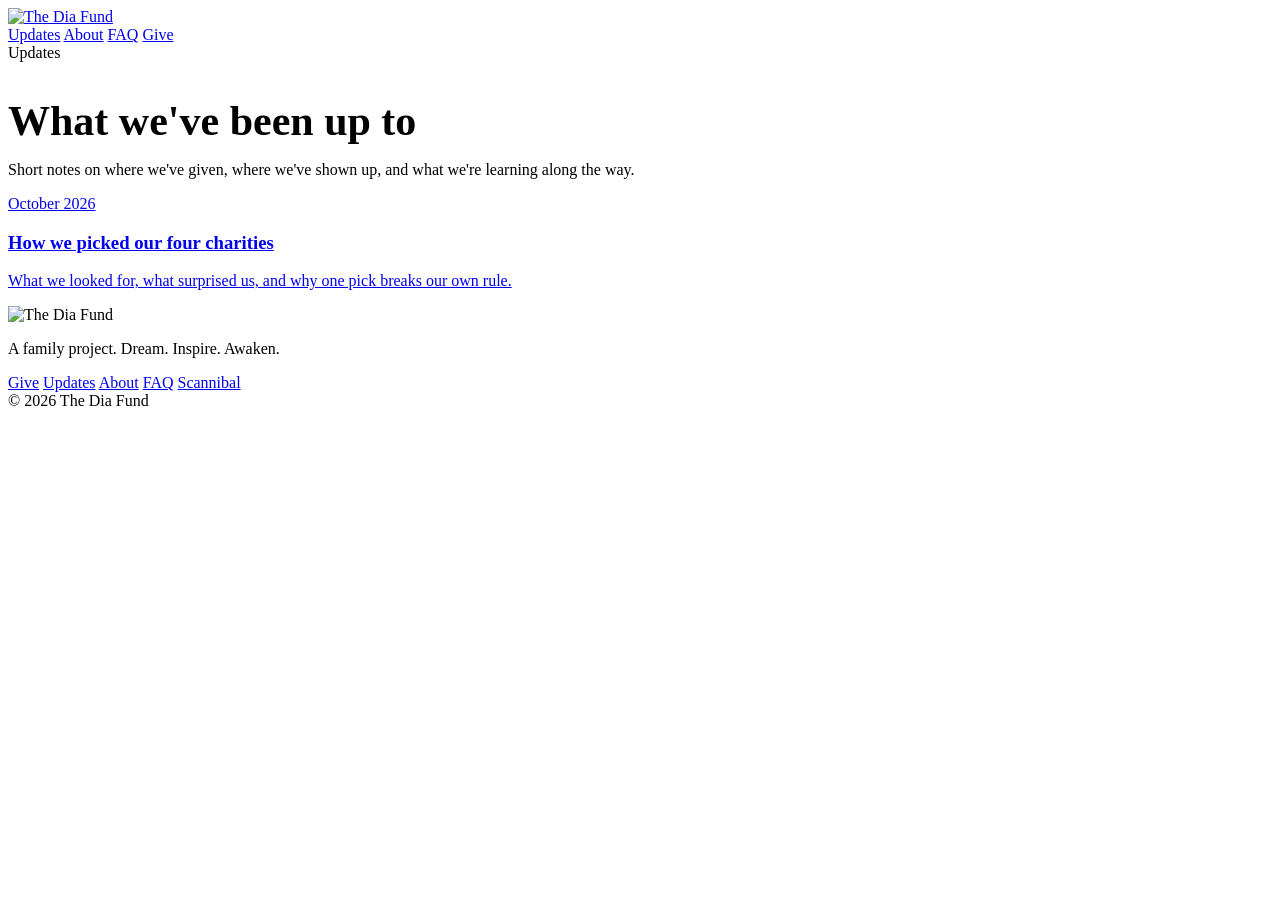
==== public/updates/index.html @ 9bc3addd "Redesign: one clear page, updates section, About and FAQ Brand-board look (Georgia headings, off-whi" ====
<!DOCTYPE html>
<html lang="en">
<head>
    <meta charset="UTF-8">
    <meta name="viewport" content="width=device-width, initial-scale=1.0">
    <title>Updates — The Dia Fund</title>
    <meta name="description" content="What our family has been doing with The Dia Fund.">
    <meta name="theme-color" content="#faf8f5">
    <link rel="icon" href="/assets/favicon-32.png" sizes="32x32" type="image/png">
    <link rel="apple-touch-icon" href="/assets/apple-touch-icon.png">
    <meta property="og:title" content="Updates — The Dia Fund">
    <meta property="og:image" content="https://thediafund.org/assets/og-image.png">
    <link rel="stylesheet" href="/assets/site.css">
</head>
<body>
    <header class="site-header">
        <div class="wrap">
            <a href="/" class="logo"><img src="/assets/logo-horizontal.png" alt="The Dia Fund" width="160" height="64"></a>
            <nav class="site-nav">
                <a href="/updates/">Updates</a>
                <a href="/#about" class="nav-hide">About</a>
                <a href="/#faq" class="nav-hide">FAQ</a>
                <a href="/#donate" class="btn btn-small">Give</a>
            </nav>
        </div>
    </header>

    <main>
        <section>
            <div class="wrap narrow">
                <div class="section-head">
                    <span class="eyebrow">Updates</span>
                    <h1 style="font-size: 42px; margin-bottom: 14px;">What we've been up to</h1>
                    <p>Short notes on where we've given, where we've shown up, and what we're learning along the way.</p>
                </div>
                <!-- Newest first. Each post is a page in /updates/. -->
                <div class="post-list">
                    <a class="post-card" href="/updates/how-we-picked-our-four.html">
                        <div class="post-date">October 2026</div>
                        <h3>How we picked our four charities</h3>
                        <p>What we looked for, what surprised us, and why one pick breaks our own rule.</p>
                    </a>
                </div>
            </div>
        </section>
    </main>

    <footer class="site-footer">
        <div class="wrap">
            <div>
                <img src="/assets/logo-horizontal-white.png" alt="The Dia Fund" width="220" height="88">
                <p>A family project. Dream. Inspire. Awaken.</p>
            </div>
            <div class="footer-links">
                <a href="/#donate">Give</a>
                <a href="/updates/">Updates</a>
                <a href="/#about">About</a>
                <a href="/#faq">FAQ</a>
                <a href="https://scannibal.app" target="_blank" rel="noopener">Scannibal</a>
            </div>
            <div class="footer-credit">&copy; 2026 The Dia Fund</div>
        </div>
    </footer>
</body>
</html>
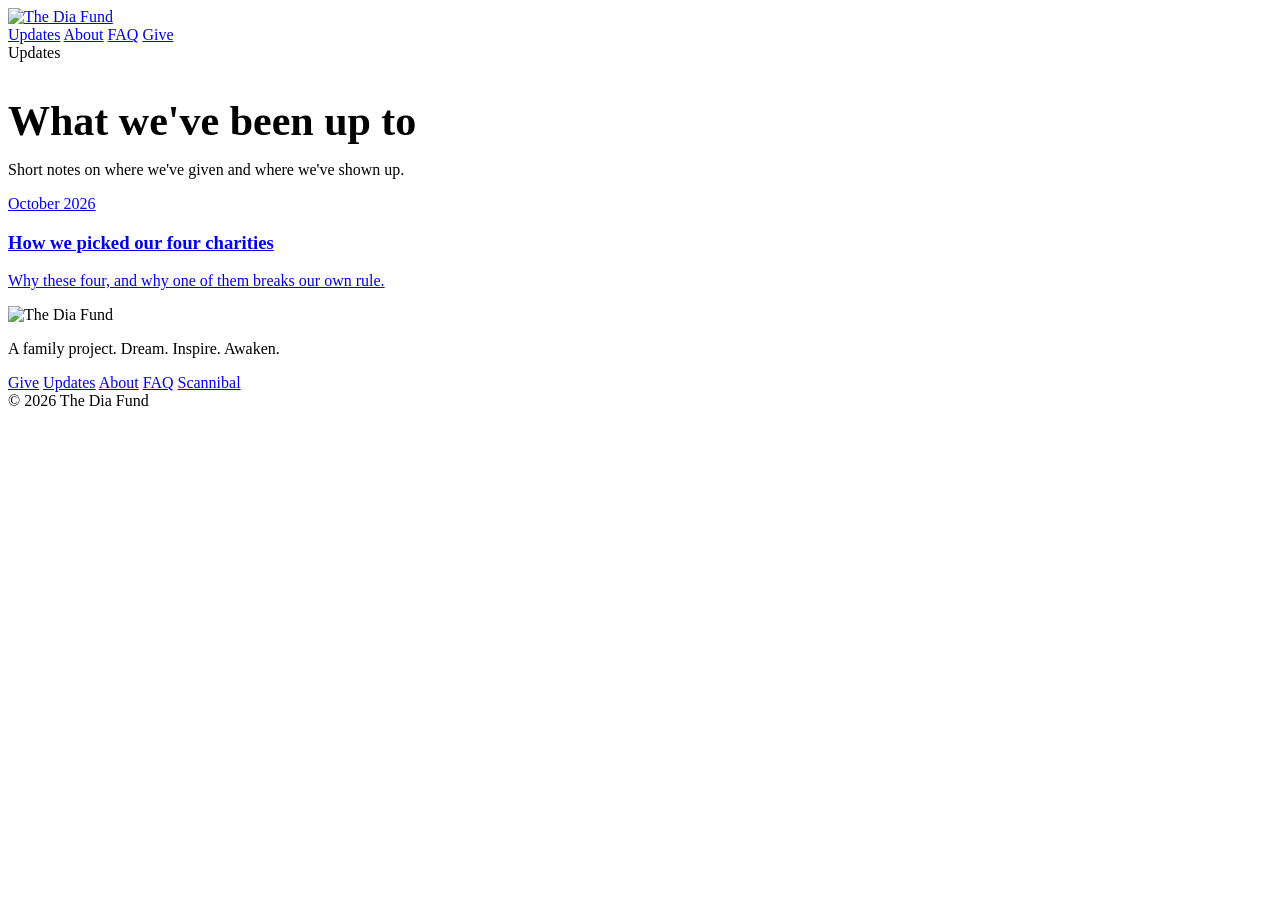
==== commit 8d58ff68: "Drop 'what surprised us'; keep the post about the charities Co-Authored-By: Claude Opus 5.5 <noreply" ====
--- a/public/updates/index.html
+++ b/public/updates/index.html
@@ -31,14 +31,14 @@
                 <div class="section-head">
                     <span class="eyebrow">Updates</span>
                     <h1 style="font-size: 42px; margin-bottom: 14px;">What we've been up to</h1>
-                    <p>Short notes on where we've given, where we've shown up, and what we're learning along the way.</p>
+                    <p>Short notes on where we've given and where we've shown up.</p>
                 </div>
                 <!-- Newest first. Each post is a page in /updates/. -->
                 <div class="post-list">
                     <a class="post-card" href="/updates/how-we-picked-our-four.html">
                         <div class="post-date">October 2026</div>
                         <h3>How we picked our four charities</h3>
-                        <p>What we looked for, what surprised us, and why one pick breaks our own rule.</p>
+                        <p>Why these four, and why one of them breaks our own rule.</p>
                     </a>
                 </div>
             </div>
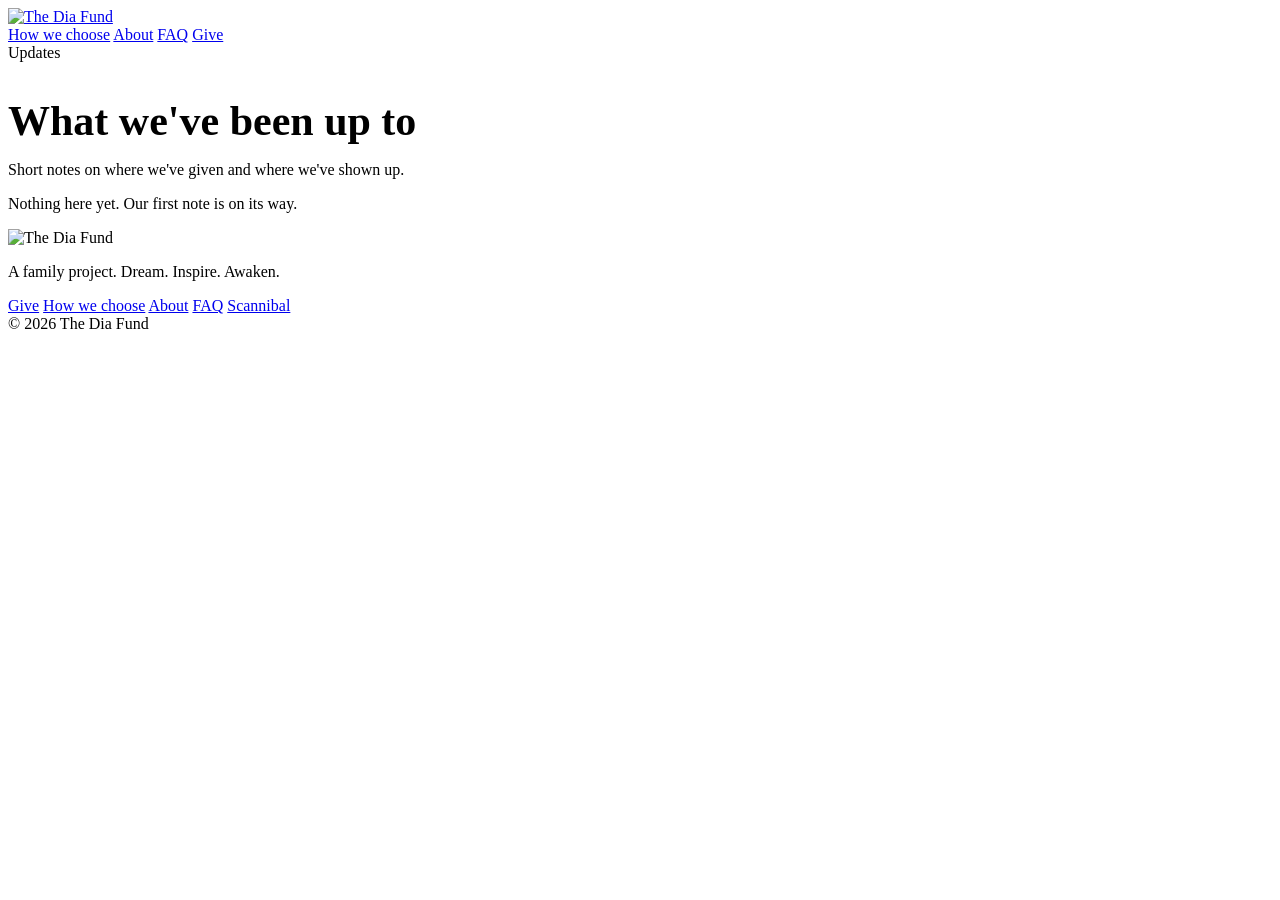
==== commit 50ae1421: "Move 'how we choose' to an evergreen top-level page /how-we-choose in the nav; Updates hidden until " ====
--- a/public/updates/index.html
+++ b/public/updates/index.html
@@ -17,7 +17,7 @@
         <div class="wrap">
             <a href="/" class="logo"><img src="/assets/logo-horizontal.png" alt="The Dia Fund" width="160" height="64"></a>
             <nav class="site-nav">
-                <a href="/updates/">Updates</a>
+                <a href="/how-we-choose">How we choose</a>
                 <a href="/#about" class="nav-hide">About</a>
                 <a href="/#faq" class="nav-hide">FAQ</a>
                 <a href="/#donate" class="btn btn-small">Give</a>
@@ -33,13 +33,10 @@
                     <h1 style="font-size: 42px; margin-bottom: 14px;">What we've been up to</h1>
                     <p>Short notes on where we've given and where we've shown up.</p>
                 </div>
-                <!-- Newest first. Each post is a page in /updates/. -->
+                <!-- Newest first. Each post is a page in /updates/. Add the Updates link back to the
+                     site nav and home page once the first post is up. -->
                 <div class="post-list">
-                    <a class="post-card" href="/updates/how-we-picked-our-four.html">
-                        <div class="post-date">October 2026</div>
-                        <h3>How we picked our four charities</h3>
-                        <p>Why these four, and why one of them breaks our own rule.</p>
-                    </a>
+                    <p style="color: var(--muted);">Nothing here yet. Our first note is on its way.</p>
                 </div>
             </div>
         </section>
@@ -53,7 +50,7 @@
             </div>
             <div class="footer-links">
                 <a href="/#donate">Give</a>
-                <a href="/updates/">Updates</a>
+                <a href="/how-we-choose">How we choose</a>
                 <a href="/#about">About</a>
                 <a href="/#faq">FAQ</a>
                 <a href="https://scannibal.app" target="_blank" rel="noopener">Scannibal</a>
